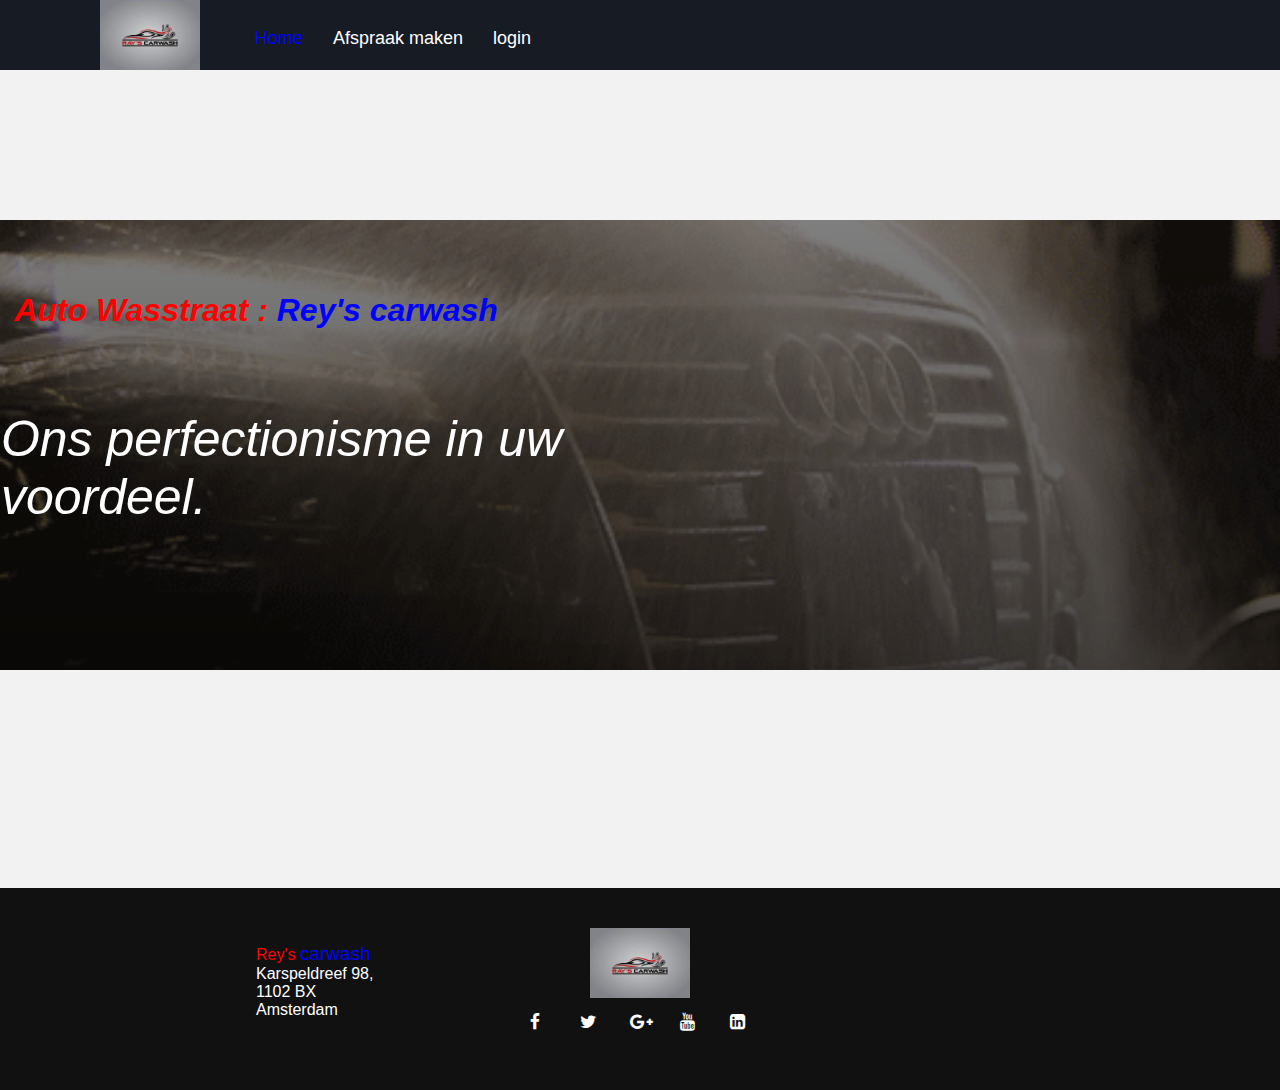
==== target/Ipass-1.0-SNAPSHOT/index.html @ 273eb065 "project" ====
<!DOCTYPE html>
<html lang="en">
<head>
    <meta charset="UTF-8">
    <meta http-equiv="X-UA-Compatible" content="IE=edge">
    <meta name="viewport" content="width=device-width, initial-scale=1.0">
    <link rel="stylesheet" href="https://stackpath.bootstrapcdn.com/font-awesome/4.7.0/css/font-awesome.min.css">
    <link rel="stylesheet" href="stylesheet/style.css">
    
    <title>Rey's carwash</title>
</head>
<body>
    <nav>
        <div class="menu-icon">
            <span class="fas fa-bars"></span>
        </div>
        <a href="../index.php">
            <div class="logo">
                <img style="width: 100px ;" src="img/logo.jpg" alt="">
            </div>
        </a>
        <div class="nav-items">
            <li><a class="active" href="index.html">Home</a></li>
            <li><a href="files/afspraak.html">Afspraak maken</a></li>
            <li><a href="files/login.html">login</a></li>
        </div>
        <div class="search-icon">
            <span class="fas fa-search"></span>
        </div>
        <div class="cancel-icon">
            <span class="fas fa-times"></span>
        </div>
    </nav>
    <div class="mid_break"></div>

    <div class="hero-image">
        <div class="hero-text">
          <h1 style="color: red;">Auto Wasstraat : <span style="color: blue ;">Rey's carwash</span> </h1>
          <p>Ons perfectionisme in uw <br> voordeel.</p>
        </div>
      </div>

      <div style="height: 200px;" class="mid_break"></div>

      <br>
      <footer>
        <div class="footer-content">
            <img style="width: 100px;" src="img/logo.jpg" alt="">
        </div>

       
        <p style="position: absolute; left: 20%; top: 27%; font-size: 16px;">
            <span style="color: red;">Rey's </span>
            <span style="color:blue; font-size: 19px ;">carwash</span> <br>
            Karspeldreef 98, <br> 1102 BX <br> Amsterdam
        </p>

        <ul class="socials">
            <li><a href="#"><i class="fa fa-facebook"></i></a></li>
            <li><a href="#"><i class="fa fa-twitter"></i></a></li>
            <li><a href="#"><i class="fa fa-google-plus"></i></a></li>
            <li><a href="#"><i class="fa fa-youtube"></i></a></li>
            <li><a href="#"><i class="fa fa-linkedin-square"></i></a></li>
         </ul>
    </footer>

    <script src="../javascript/script.js"></script>
</body>
</html>
---- target/Ipass-1.0-SNAPSHOT/stylesheet/style.css ----
@import "nav_bar.css";
@import "login.css";
@import "footer.css";
@import "form.css";

*{
    margin: 0;
    padding: 0;
    outline: none;
    box-sizing: border-box;
    font-family: 'Montserrat', sans-serif;
  } 
  body, html{
    background: #f2f2f2;
    height: 100%;
  }
  
.mid_break{
    height: 150px;
    width: 100%;
}

.nav-items li .active{
    color: blue;
}


/* The hero image */
.hero-image {
  /* Use "linear-gradient" to add a darken background effect to the image (photographer.jpg). This will make the text easier to read */
  background-image: linear-gradient(rgba(0, 0, 0, 0.5), rgba(0, 0, 0, 0.7)), url("../img/tumblr_muxmblJGFH1rg4i4eo1_500.gif.crdownload");

  /* Set a specific height */
  height: 50%;

  /* Position and center the image to scale nicely on all screens */
  font-style: italic;
  background-position: center;
  background-repeat: no-repeat;
  background-size: cover;
  position: relative;
}

/* Place text in the middle of the image */
.hero-text h1 {
  position: absolute;
  top: 20%;
  left: 20%;
  transform: translate(-50%, -50%);
  color: white;
}

.hero-text p{
    position: absolute;
    font-size: 50px;
    top: 55%;
    left: 22%;
    transform: translate(-50%, -50%);
    color: white;
}

.small_break{
  width: 100%;
  height: 10%;
}
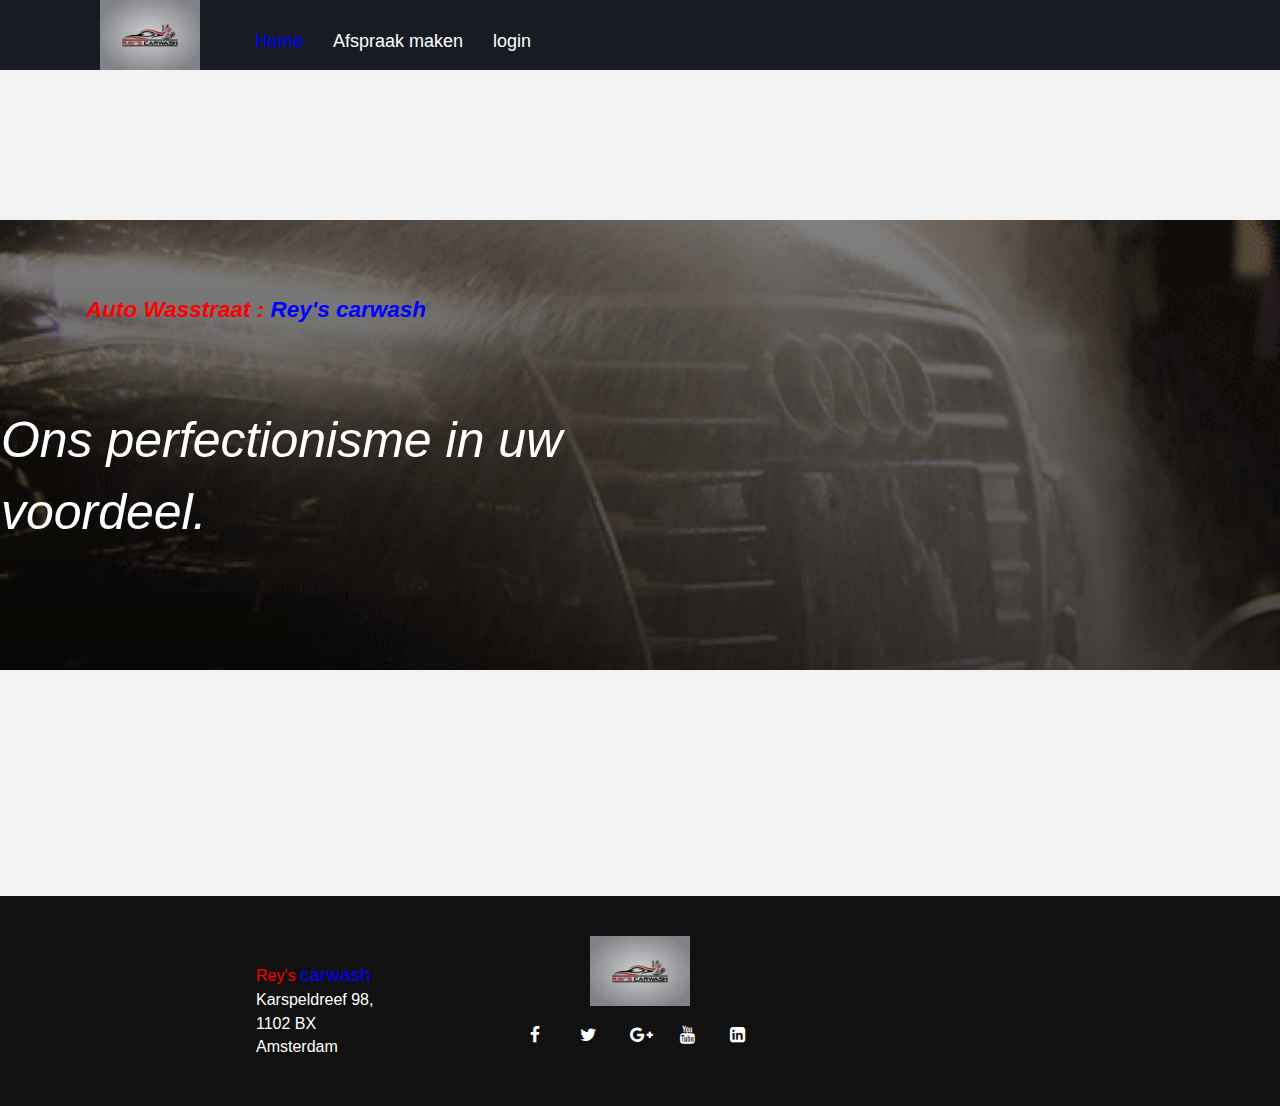
==== commit f4c6b475: "afspraken systeem gebouwd" ====
--- a/target/Ipass-1.0-SNAPSHOT/index.html
+++ b/target/Ipass-1.0-SNAPSHOT/index.html
@@ -6,7 +6,6 @@
     <meta name="viewport" content="width=device-width, initial-scale=1.0">
     <link rel="stylesheet" href="https://stackpath.bootstrapcdn.com/font-awesome/4.7.0/css/font-awesome.min.css">
     <link rel="stylesheet" href="stylesheet/style.css">
-    
     <title>Rey's carwash</title>
 </head>
 <body>
@@ -14,7 +13,7 @@
         <div class="menu-icon">
             <span class="fas fa-bars"></span>
         </div>
-        <a href="../index.php">
+        <a href="index.html">
             <div class="logo">
                 <img style="width: 100px ;" src="img/logo.jpg" alt="">
             </div>
@@ -64,6 +63,5 @@
          </ul>
     </footer>
 
-    <script src="../javascript/script.js"></script>
 </body>
 </html>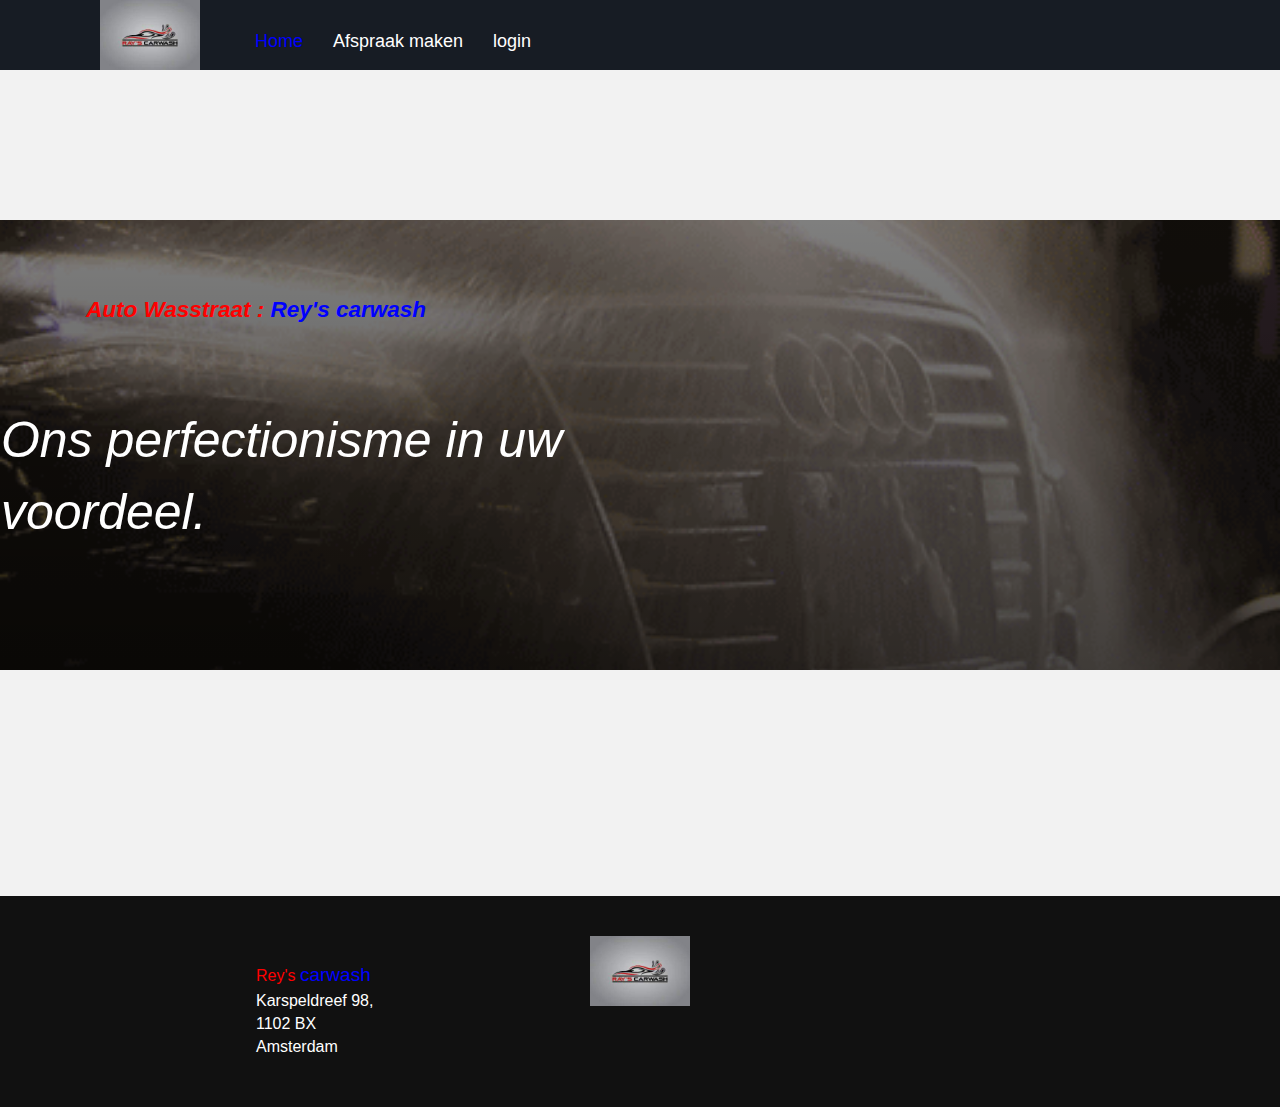
==== commit 27b48366: "login compleet" ====
--- a/target/Ipass-1.0-SNAPSHOT/index.html
+++ b/target/Ipass-1.0-SNAPSHOT/index.html
@@ -4,7 +4,6 @@
     <meta charset="UTF-8">
     <meta http-equiv="X-UA-Compatible" content="IE=edge">
     <meta name="viewport" content="width=device-width, initial-scale=1.0">
-    <link rel="stylesheet" href="https://stackpath.bootstrapcdn.com/font-awesome/4.7.0/css/font-awesome.min.css">
     <link rel="stylesheet" href="stylesheet/style.css">
     <title>Rey's carwash</title>
 </head>
--- a/target/Ipass-1.0-SNAPSHOT/stylesheet/style.css
+++ b/target/Ipass-1.0-SNAPSHOT/stylesheet/style.css
@@ -62,4 +62,106 @@
 .small_break{
   width: 100%;
   height: 10%;
+}
+
+input[type=text], input[type=password] {
+    width: 100%;
+    padding: 12px 20px;
+    margin: 8px 0;
+    display: inline-block;
+    border: 1px solid #ccc;
+    box-sizing: border-box;
+}
+
+button {
+    background-color: #04AA6D;
+    color: white;
+    padding: 14px 20px;
+    margin: 8px 0;
+    border: none;
+    cursor: pointer;
+    width: 100%;
+}
+
+button:hover {
+    opacity: 0.8;
+}
+
+.cancelbutton {
+    width: auto;
+    padding: 10px 18px;
+    background-color: #f44336;
+}
+
+.container {
+    padding: 16px;
+}
+
+span.psw {
+    float: right;
+    padding-top: 16px;
+}
+
+/* Change styles for span and cancel button
+on extra small screens */
+@media screen and (max-width: 300px) {
+    span.psw {
+        display: block;
+        float: none;
+    }
+    .cancelbutton {
+        width: 100%;
+    }
+}
+
+
+
+input[type=text] {
+    width: 100%;
+    padding: 12px 20px;
+    margin: 8px 0;
+    display: inline-block;
+    border: 1px solid #ccc;
+    box-sizing: border-box;
+}
+
+button {
+    background-color: #04AA6D;
+    color: white;
+    padding: 14px 20px;
+    margin: 8px 0;
+    border: none;
+    cursor: pointer;
+    width: 100%;
+}
+
+button:hover {
+    opacity: 0.8;
+}
+
+.cancelbutton {
+    width: auto;
+    padding: 10px 18px;
+    background-color: #f44336;
+}
+
+.container {
+    padding: 16px;
+}
+
+span.psw {
+    float: right;
+    padding-top: 16px;
+}
+
+/* Change styles for span and cancel
+   button on extra small screens */
+@media screen and (max-width: 300px) {
+    span.psw {
+        display: block;
+        float: none;
+    }
+    .cancelbutton {
+        width: 100%;
+    }
 }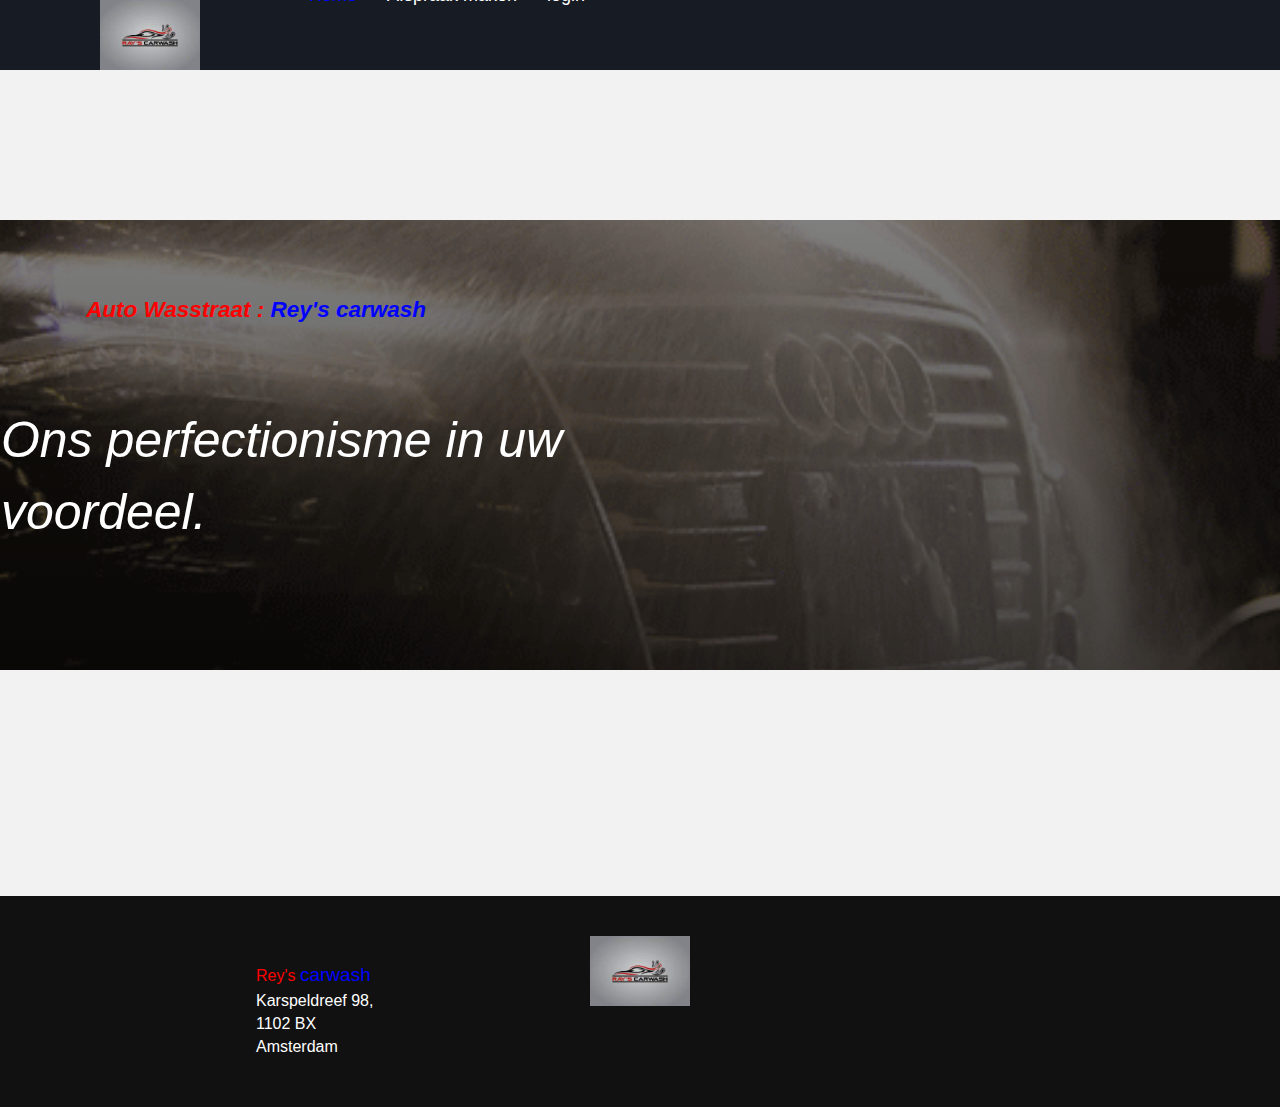
==== commit 438f6bda: "front-end aangepast" ====
--- a/target/Ipass-1.0-SNAPSHOT/index.html
+++ b/target/Ipass-1.0-SNAPSHOT/index.html
@@ -5,6 +5,7 @@
     <meta http-equiv="X-UA-Compatible" content="IE=edge">
     <meta name="viewport" content="width=device-width, initial-scale=1.0">
     <link rel="stylesheet" href="stylesheet/style.css">
+    <link href="//ajax.aspnetcdn.com/ajax/bootstrap/3.2.0/css/bootstrap.min.css" rel="stylesheet">
     <title>Rey's carwash</title>
 </head>
 <body>
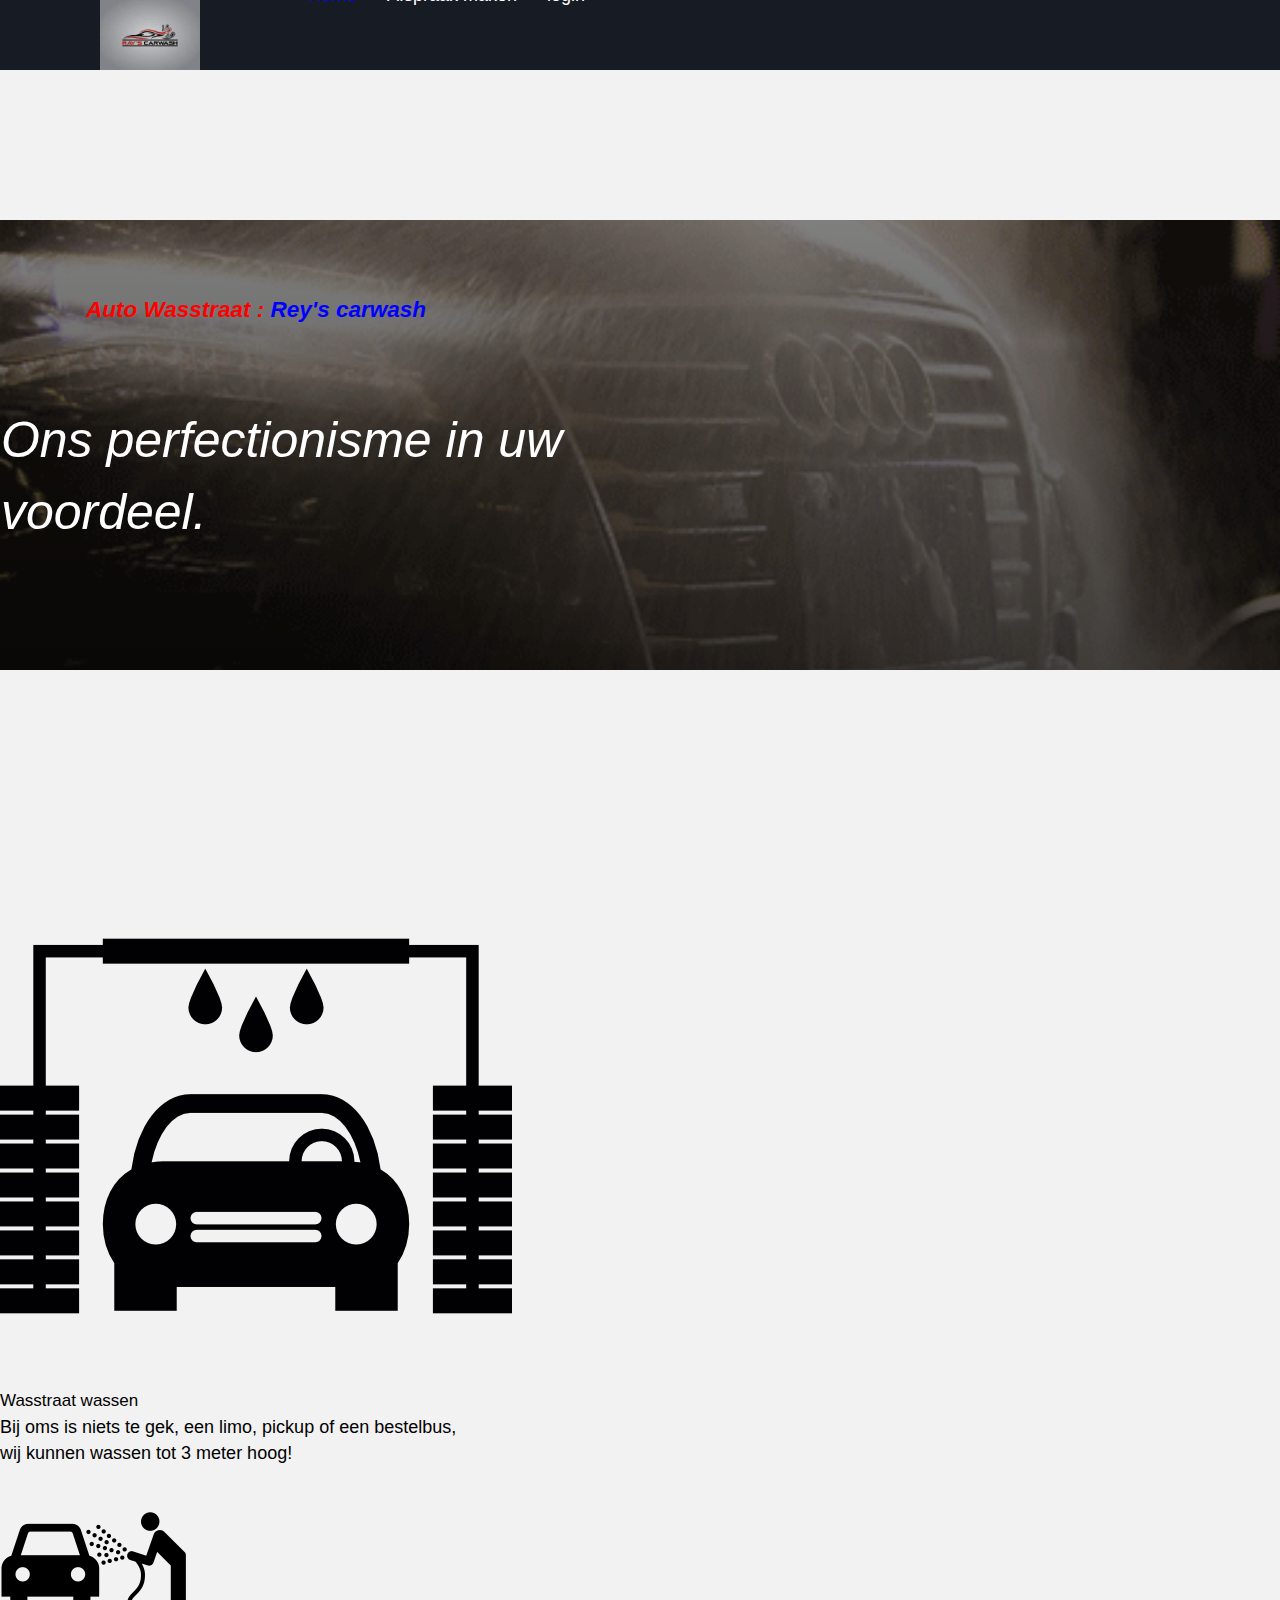
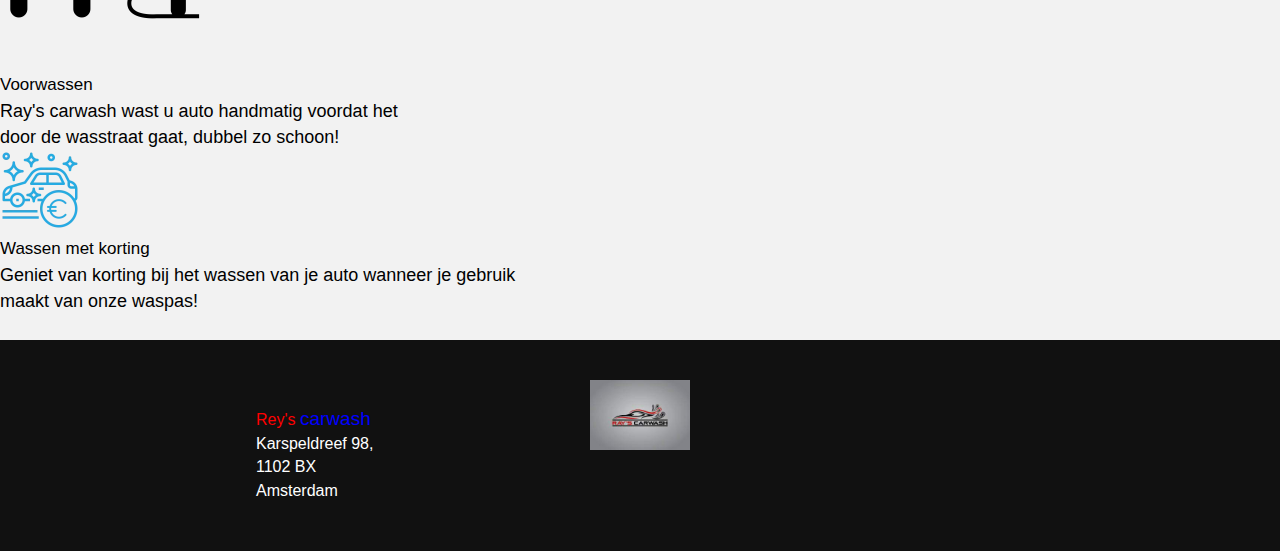
==== commit 3153b969: "index styling" ====
--- a/target/Ipass-1.0-SNAPSHOT/index.html
+++ b/target/Ipass-1.0-SNAPSHOT/index.html
@@ -6,6 +6,9 @@
     <meta name="viewport" content="width=device-width, initial-scale=1.0">
     <link rel="stylesheet" href="stylesheet/style.css">
     <link href="//ajax.aspnetcdn.com/ajax/bootstrap/3.2.0/css/bootstrap.min.css" rel="stylesheet">
+    <!-- CSS only -->
+<link href="https://cdn.jsdelivr.net/npm/bootstrap@5.2.0-beta1/dist/css/bootstrap.min.css" rel="stylesheet" integrity="sha384-0evHe/X+R7YkIZDRvuzKMRqM+OrBnVFBL6DOitfPri4tjfHxaWutUpFmBp4vmVor" crossorigin="anonymous">
+
     <title>Rey's carwash</title>
 </head>
 <body>
@@ -41,6 +44,25 @@
 
       <div style="height: 200px;" class="mid_break"></div>
 
+                <div class="row">
+                    <div class="col-sm">
+                        <img src="img/wasstraat.png" alt="">
+                        <div class="title-grid">Wasstraat wassen</div>
+                        <div class="decs">Bij oms is niets te gek, een limo, pickup of een bestelbus, <br> wij kunnen wassen tot 3 meter hoog!</div>
+                    </div>
+                    <div class="col-sm">
+                        <img src="img/handwassen.png" alt="">
+                        <div class="title-grid">Voorwassen</div>
+                        <div class="decs">Ray's carwash wast u auto handmatig voordat het <br> door de wasstraat gaat, dubbel zo schoon!</div>
+                    </div>
+                    <div class="col-sm">
+                        <img src="img/car-wash-cheap.webp" alt="">
+                        <div class="title-grid">Wassen met korting</div>
+                        <div class="decs">Geniet van korting bij het wassen van je auto wanneer je gebruik <br> maakt van onze waspas!</div>
+                    </div>
+                </div>
+            </div>
+
       <br>
       <footer>
         <div class="footer-content">
--- a/target/Ipass-1.0-SNAPSHOT/stylesheet/style.css
+++ b/target/Ipass-1.0-SNAPSHOT/stylesheet/style.css
@@ -23,8 +23,6 @@
 .nav-items li .active{
     color: blue;
 }
-
-
 /* The hero image */
 .hero-image {
   /* Use "linear-gradient" to add a darken background effect to the image (photographer.jpg). This will make the text easier to read */
@@ -102,6 +100,10 @@
     padding-top: 16px;
 }
 
+.title-grid{
+    font-size: 17px;
+}
+
 /* Change styles for span and cancel button
 on extra small screens */
 @media screen and (max-width: 300px) {
@@ -112,56 +114,4 @@
     .cancelbutton {
         width: 100%;
     }
-}
-
-
-
-input[type=text] {
-    width: 100%;
-    padding: 12px 20px;
-    margin: 8px 0;
-    display: inline-block;
-    border: 1px solid #ccc;
-    box-sizing: border-box;
-}
-
-button {
-    background-color: #04AA6D;
-    color: white;
-    padding: 14px 20px;
-    margin: 8px 0;
-    border: none;
-    cursor: pointer;
-    width: 100%;
-}
-
-button:hover {
-    opacity: 0.8;
-}
-
-.cancelbutton {
-    width: auto;
-    padding: 10px 18px;
-    background-color: #f44336;
-}
-
-.container {
-    padding: 16px;
-}
-
-span.psw {
-    float: right;
-    padding-top: 16px;
-}
-
-/* Change styles for span and cancel
-   button on extra small screens */
-@media screen and (max-width: 300px) {
-    span.psw {
-        display: block;
-        float: none;
-    }
-    .cancelbutton {
-        width: 100%;
-    }
 }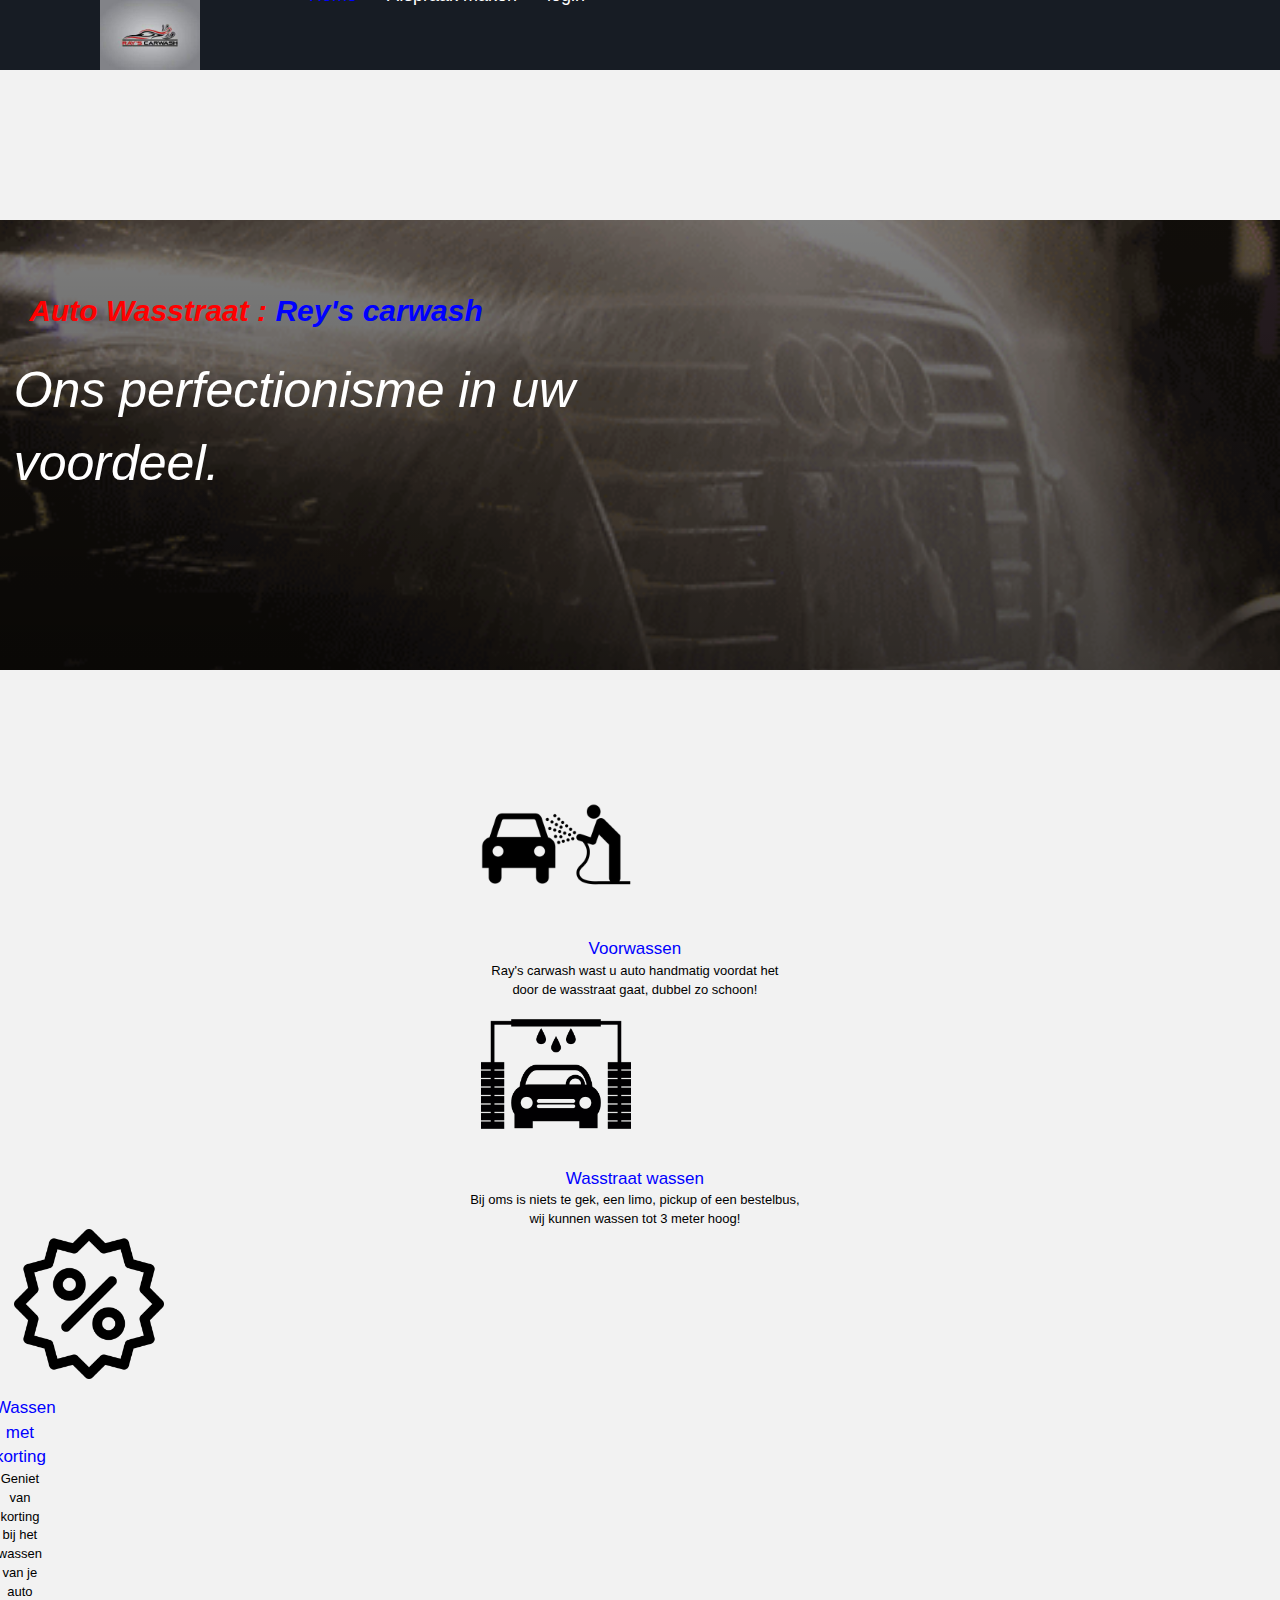
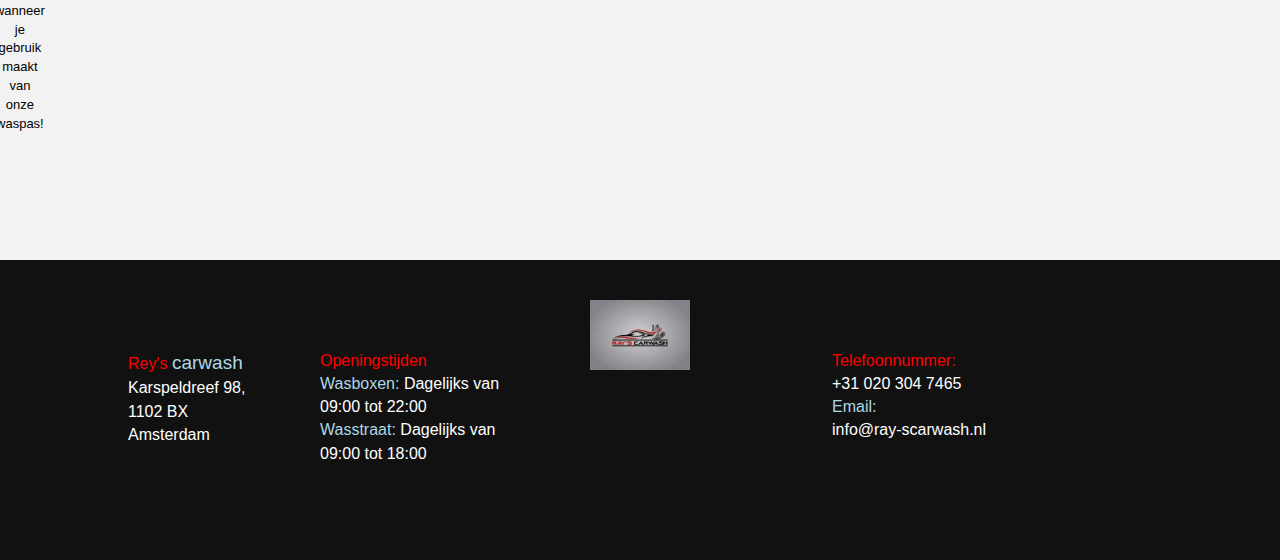
==== commit 04d350de: "de" ====
--- a/target/Ipass-1.0-SNAPSHOT/index.html
+++ b/target/Ipass-1.0-SNAPSHOT/index.html
@@ -37,45 +37,44 @@
 
     <div class="hero-image">
         <div class="hero-text">
-          <h1 style="color: red;">Auto Wasstraat : <span style="color: blue ;">Rey's carwash</span> </h1>
-          <p>Ons perfectionisme in uw <br> voordeel.</p>
+            <h1 style="color: red;">Auto Wasstraat : <span style="color: blue ;">Rey's carwash</span> </h1>
+            <p>Ons perfectionisme in uw <br> voordeel.</p>
         </div>
-      </div>
+    </div>
 
-      <div style="height: 200px;" class="mid_break"></div>
+    <div style="height: 100px;" class="mid_break"></div>
 
-                <div class="row">
-                    <div class="col-sm">
-                        <img src="img/wasstraat.png" alt="">
-                        <div class="title-grid">Wasstraat wassen</div>
-                        <div class="decs">Bij oms is niets te gek, een limo, pickup of een bestelbus, <br> wij kunnen wassen tot 3 meter hoog!</div>
-                    </div>
-                    <div class="col-sm">
-                        <img src="img/handwassen.png" alt="">
-                        <div class="title-grid">Voorwassen</div>
-                        <div class="decs">Ray's carwash wast u auto handmatig voordat het <br> door de wasstraat gaat, dubbel zo schoon!</div>
-                    </div>
-                    <div class="col-sm">
-                        <img src="img/car-wash-cheap.webp" alt="">
-                        <div class="title-grid">Wassen met korting</div>
-                        <div class="decs">Geniet van korting bij het wassen van je auto wanneer je gebruik <br> maakt van onze waspas!</div>
-                    </div>
+            <div class="row">
+                <div class="col-sm">
+                    <img class="img-index" style="width: 150px;" src="img/handwassen.png" alt="">
+                    <div class="title-grid">Voorwassen</div>
+                    <div class="decs">Ray's carwash wast u auto handmatig voordat het <br> door de wasstraat gaat, dubbel zo schoon!</div>
+                </div>
+                <div class="col-sm">
+                    <img class="img-index" style="width: 150px;" src="img/wasstraat.png" alt="">
+                    <div class="title-grid">Wasstraat wassen</div>
+                    <div class="decs">Bij oms is niets te gek, een limo, pickup of een bestelbus, <br> wij kunnen wassen tot 3 meter hoog!</div>
+                </div>
+            
+                <div class="col-sm" style="width: 50px ;">
+                    <img class="img-index"  style="width: 150px;"  src="img/discount.png" alt="">
+                    <div class="title-grid">Wassen met korting</div>
+                    <div class="decs">Geniet van korting bij het wassen van je auto wanneer je gebruik <br> maakt van onze waspas!</div>
                 </div>
             </div>
+            
+    <div style="height: 100px;" class="mid_break"></div>
 
       <br>
-      <footer>
+    <footer>
         <div class="footer-content">
             <img style="width: 100px;" src="img/logo.jpg" alt="">
         </div>
-
-       
-        <p style="position: absolute; left: 20%; top: 27%; font-size: 16px;">
+        <p style="position: absolute; left: 10%; top: 27%; font-size: 16px;">              
             <span style="color: red;">Rey's </span>
-            <span style="color:blue; font-size: 19px ;">carwash</span> <br>
+            <span style="color:lightblue; font-size: 19px ;">carwash</span> <br>
             Karspeldreef 98, <br> 1102 BX <br> Amsterdam
         </p>
-
         <ul class="socials">
             <li><a href="#"><i class="fa fa-facebook"></i></a></li>
             <li><a href="#"><i class="fa fa-twitter"></i></a></li>
@@ -83,7 +82,19 @@
             <li><a href="#"><i class="fa fa-youtube"></i></a></li>
             <li><a href="#"><i class="fa fa-linkedin-square"></i></a></li>
          </ul>
+         <p style="position: absolute; left: 25%; top: 27%; font-size: 16px;">
+            <span style="color: red;">Openingstijden</span><br>
+            <span style="color:lightblue;">Wasboxen:</span>
+            Dagelijks van <br> 09:00 tot 22:00 <br>
+            <span style="color:lightblue; ">Wasstraat:</span>
+            Dagelijks van <br> 09:00 tot 18:00
+        </p>
+        <p style="position: absolute; left: 65%; top: 27%; font-size: 16px;">              
+            <span style="color: red;">Telefoonnummer:</span><br>
+            +31 020 304 7465 <br>
+            <span style="color: lightblue;">Email:</span><br>
+            info@ray-scarwash.nl
+        </p>
     </footer>
-
 </body>
 </html>--- a/target/Ipass-1.0-SNAPSHOT/stylesheet/style.css
+++ b/target/Ipass-1.0-SNAPSHOT/stylesheet/style.css
@@ -42,6 +42,7 @@
 /* Place text in the middle of the image */
 .hero-text h1 {
   position: absolute;
+  font-size: 30px;
   top: 20%;
   left: 20%;
   transform: translate(-50%, -50%);
@@ -51,8 +52,8 @@
 .hero-text p{
     position: absolute;
     font-size: 50px;
-    top: 55%;
-    left: 22%;
+    top: 44%;
+    left: 23%;
     transform: translate(-50%, -50%);
     color: white;
 }
@@ -102,11 +103,33 @@
 
 .title-grid{
     font-size: 17px;
+    text-align: center;
+    color: blue;
 }
 
+.decs{
+    font-size: 13px;
+    text-align: center;
+}
+
+.img-index{
+    position: relative;
+    left: 38%;
+    padding-bottom: 10px;
+}
+
+.decs:hover{
+    color: blue ;
+    transform: 0.5s;
+}
+
+.row{
+    position: relative;
+    right: 0.4%;
+}
 /* Change styles for span and cancel button
 on extra small screens */
-@media screen and (max-width: 300px) {
+@media screen and (max-width: 500px) {
     span.psw {
         display: block;
         float: none;
@@ -114,4 +137,13 @@
     .cancelbutton {
         width: 100%;
     }
+    .img-index{
+        position: relative;
+        left: 25%;
+    }
+    .title-grid{
+        position: relative;
+        width: 100%
+        left: ;
+    }
 }